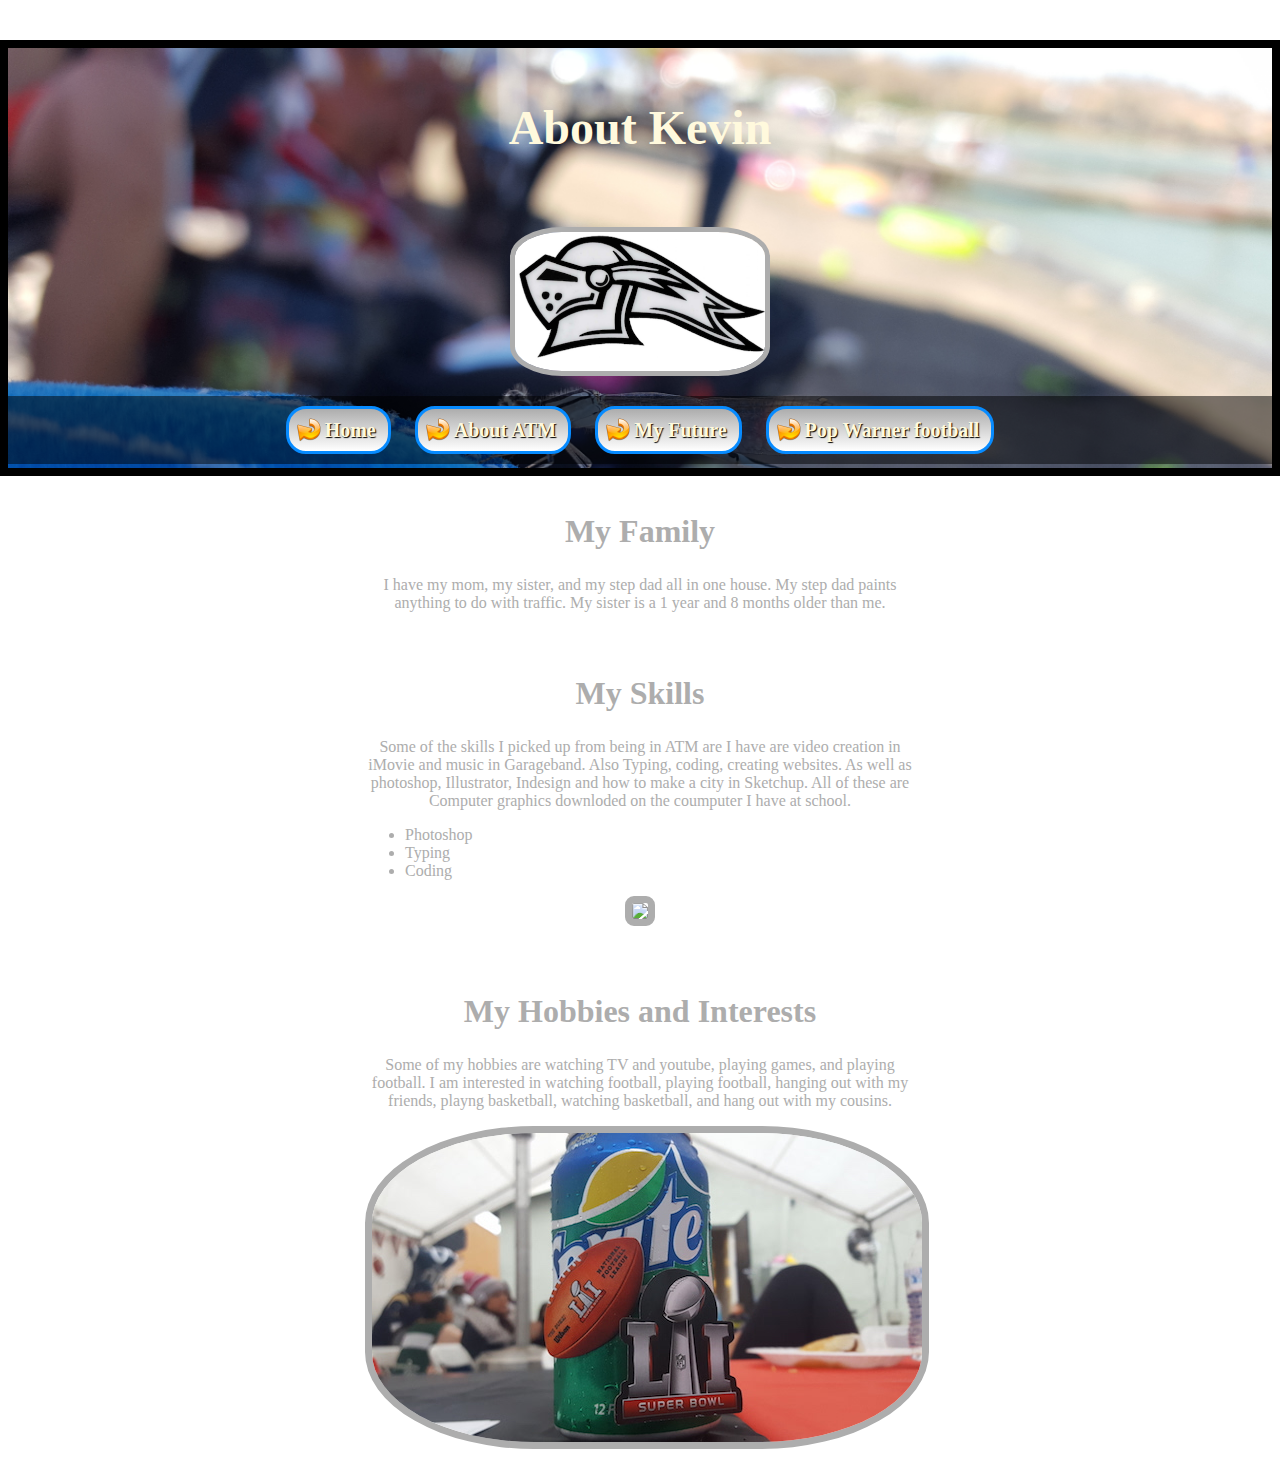
==== index.html @ 34a593d4 "Add files via upload" ====
<!Doctype html>
<html>
    <head>
        <link href="app.css" rel="stylesheet"/>
        <link href="https://fonts.googleapis.com/css?family=Lemon" rel="stylesheet">
        <link href="https://fonts.googleapis.com/css?family=Rozha+One" rel="stylesheet">
        <title>About Kevin</title>
        <meta charset="utf-8">
    </head>
    <body>
    <header>
            <h1>About Kevin</h1>
            <p><img id="header-pic" src="images/background1.png" alt="" width="250px"></p>
        <ul class="linkss">
            <li class="links"><a class="button" href="index.html">Home</a></li>
            <li class="links"><a class="button" href="ATM.html">About ATM</a></li>
            <li class="links"><a class="button" href="myFuture.html">My Future</a></li>
            <li class="links"><a class="button" href="Football.html">Pop Warner football</a></li>
        </ul>
    </header>
        <article>
        <h2>My Family</h2>
        <p> I have my mom, my sister, and my step dad all in one house. My step dad paints anything to do with traffic. My sister is a 1 year and 8 months older than me.</p>
        </article>
        <article>
        <h2>My Skills</h2>
        <p>Some of the skills I picked up from being in ATM are  I have are video creation in iMovie and music in Garageband. Also Typing, coding, creating websites. As well as photoshop, Illustrator, Indesign and how to make a city in Sketchup. All of these are Computer graphics downloded on the coumputer I have at school.</p>
        <ul>
        <li class="skills">Photoshop</li>
        <li class="skills">Typing</li>
        <li class="skills">Coding</li>
        </ul>
        <p><img class="Skill" src="images/myMagasine.jpg"></p>
        </article>
        <article>
            <h2>My Hobbies and Interests</h2>
            <p>Some of my hobbies are watching TV and youtube, playing games, and playing football. I am interested in watching football, playing football, hanging out with my friends, playng basketball, watching basketball, and hang out with my cousins.</p>
            <p><img class="Skill" src="images/mySkills.jpg"></p>
        </article>
        <footer>
        </footer>
    </body>
</html>
---- app.css ----
body {
    background-color: #FFFFFF;
    margin: 0px 0px 0px 0px;
}
.linkss {
    padding: 10px;
    background: rgba(0,0,0,0.5);
    text-align: center;
}
.links {
    display: inline;
    padding: 0px 10px 0px 10px;
}
article {
    max-width: 550px;
    padding: 10px;
    margin: 0 auto;
}
.Skill {
    border: 7px solid #ADADAD;
    border-radius: 30%;
}
.skills {
    text-align: left;
    color: #ADADAD;
}
#header-pic {
    margin: 40px 0px 0px 0px;
    border: 5px solid #ADADAD;
    border-radius: 20%;
}
header{
    background: url("images/HeaderPicture.jpg");
    height: 400px;
    margin: 40px 0px 0px 0px;
    background-size: cover;
    text-align: center;
    border: 8px solid black;
    border-radius: 00%;
    padding: 20px 0px 0px 0px;
}
p {
    text-align: center;
    color: #ADADAD;
}
h1{
    color: #FFF9DD;
    font-size: 3em;
}
h2 {
    color: #ADADAD;
    font-size: 2em;
    font-family: cursive;
    text-align: center;
}
a {
    color: #FFFCFC;
    font-size: 23px;
}
.button {
    display: inline-block;
    text-align: center;
    vertical-align: middle;
    padding: 9px 12px;
    border: 3px solid #078bff;
    border-radius: 20px;
    background: #adadad;
    background: -webkit-gradient(linear, left top, left bottom, from(#adadad), to(#ffffff));
    background: -moz-linear-gradient(top, #adadad, #ffffff);
    background: linear-gradient(to bottom, #adadad, #ffffff);
    text-shadow: #000000 1px 1px 1px;
    font: normal normal bold 20px georgia;
    color: #fff9dd;
    text-decoration: none;
}
.button:hover,
.button:focus {
    border: 3px solid #09b5ff;
    background: #d0d0d0;
    background: -webkit-gradient(linear, left top, left bottom, from(#d0d0d0), to(#ffffff));
    background: -moz-linear-gradient(top, #d0d0d0, #ffffff);
    background: linear-gradient(to bottom, #d0d0d0, #ffffff);
    color: #fff9dd;
    text-decoration: none;
}
.button:active {
    background: #686868;
    background: -webkit-gradient(linear, left top, left bottom, from(#686868), to(#ffffff));
    background: -moz-linear-gradient(top, #686868, #ffffff);
    background: linear-gradient(to bottom, #686868, #ffffff);
}
.button:before{
    content:  "\0000a0";
    display: inline-block;
    height: 24px;
    width: 24px;
    line-height: 24px;
    margin: 0 4px -6px -4px;
    position: relative;
    top: 0px;
    left: 0px;
    background: url("[data-uri]") no-repeat left center transparent;
    background-size: 100% 100%;
}
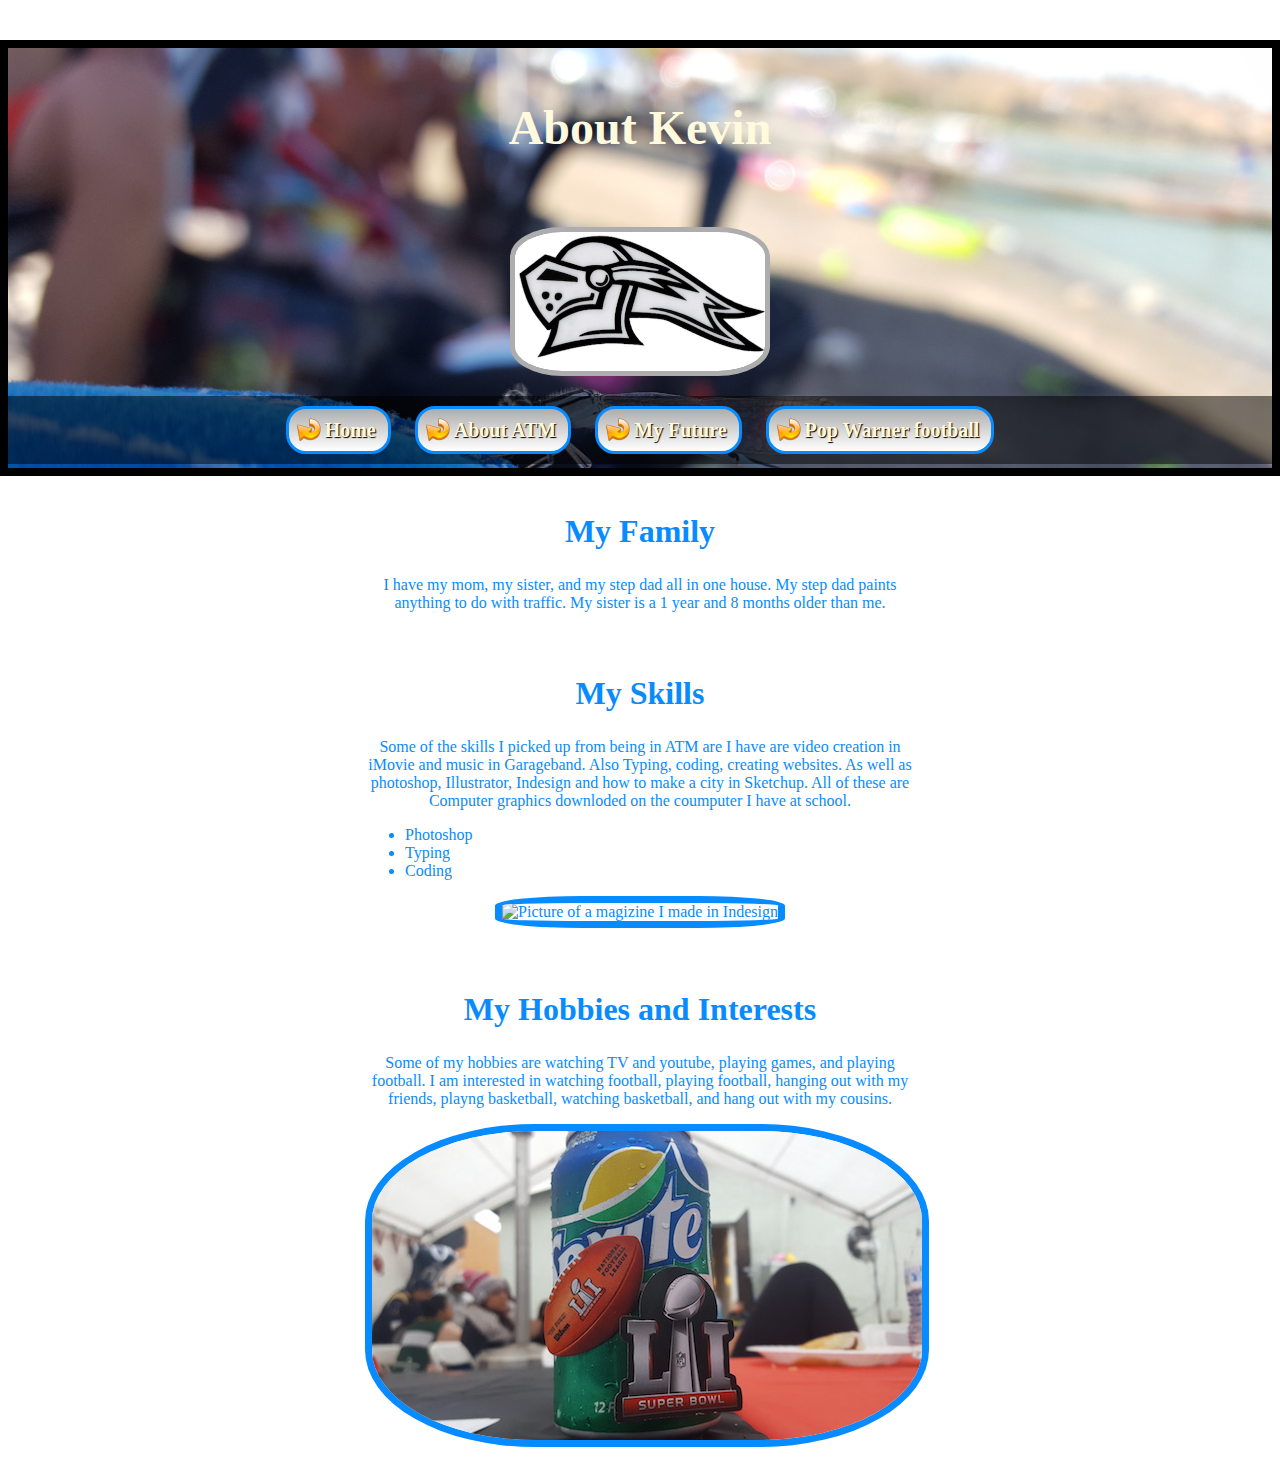
==== commit a49751ab: "Update index.html" ====
--- a/index.html
+++ b/index.html
@@ -30,7 +30,7 @@
         <li class="skills">Typing</li>
         <li class="skills">Coding</li>
         </ul>
-        <p><img class="Skill" src="images/myMagasine.jpg"></p>
+        <p><img class="Skill" src="images/mySkillsPic.jpg" alt="Picture of a magizine I made in Indesign" width="250px" ></p>
         </article>
         <article>
             <h2>My Hobbies and Interests</h2>
@@ -40,4 +40,4 @@
         <footer>
         </footer>
     </body>
-</html>+</html>
--- a/app.css
+++ b/app.css
@@ -17,12 +17,12 @@
     margin: 0 auto;
 }
 .Skill {
-    border: 7px solid #ADADAD;
+    border: 7px solid #078BFF;
     border-radius: 30%;
 }
 .skills {
     text-align: left;
-    color: #ADADAD;
+    color: #078BFF;
 }
 #header-pic {
     margin: 40px 0px 0px 0px;
@@ -41,14 +41,14 @@
 }
 p {
     text-align: center;
-    color: #ADADAD;
+    color: #078BFF;
 }
 h1{
     color: #FFF9DD;
     font-size: 3em;
 }
 h2 {
-    color: #ADADAD;
+    color: #078BFF;
     font-size: 2em;
     font-family: cursive;
     text-align: center;
@@ -101,4 +101,4 @@
     left: 0px;
     background: url("[data-uri]") no-repeat left center transparent;
     background-size: 100% 100%;
-}+}
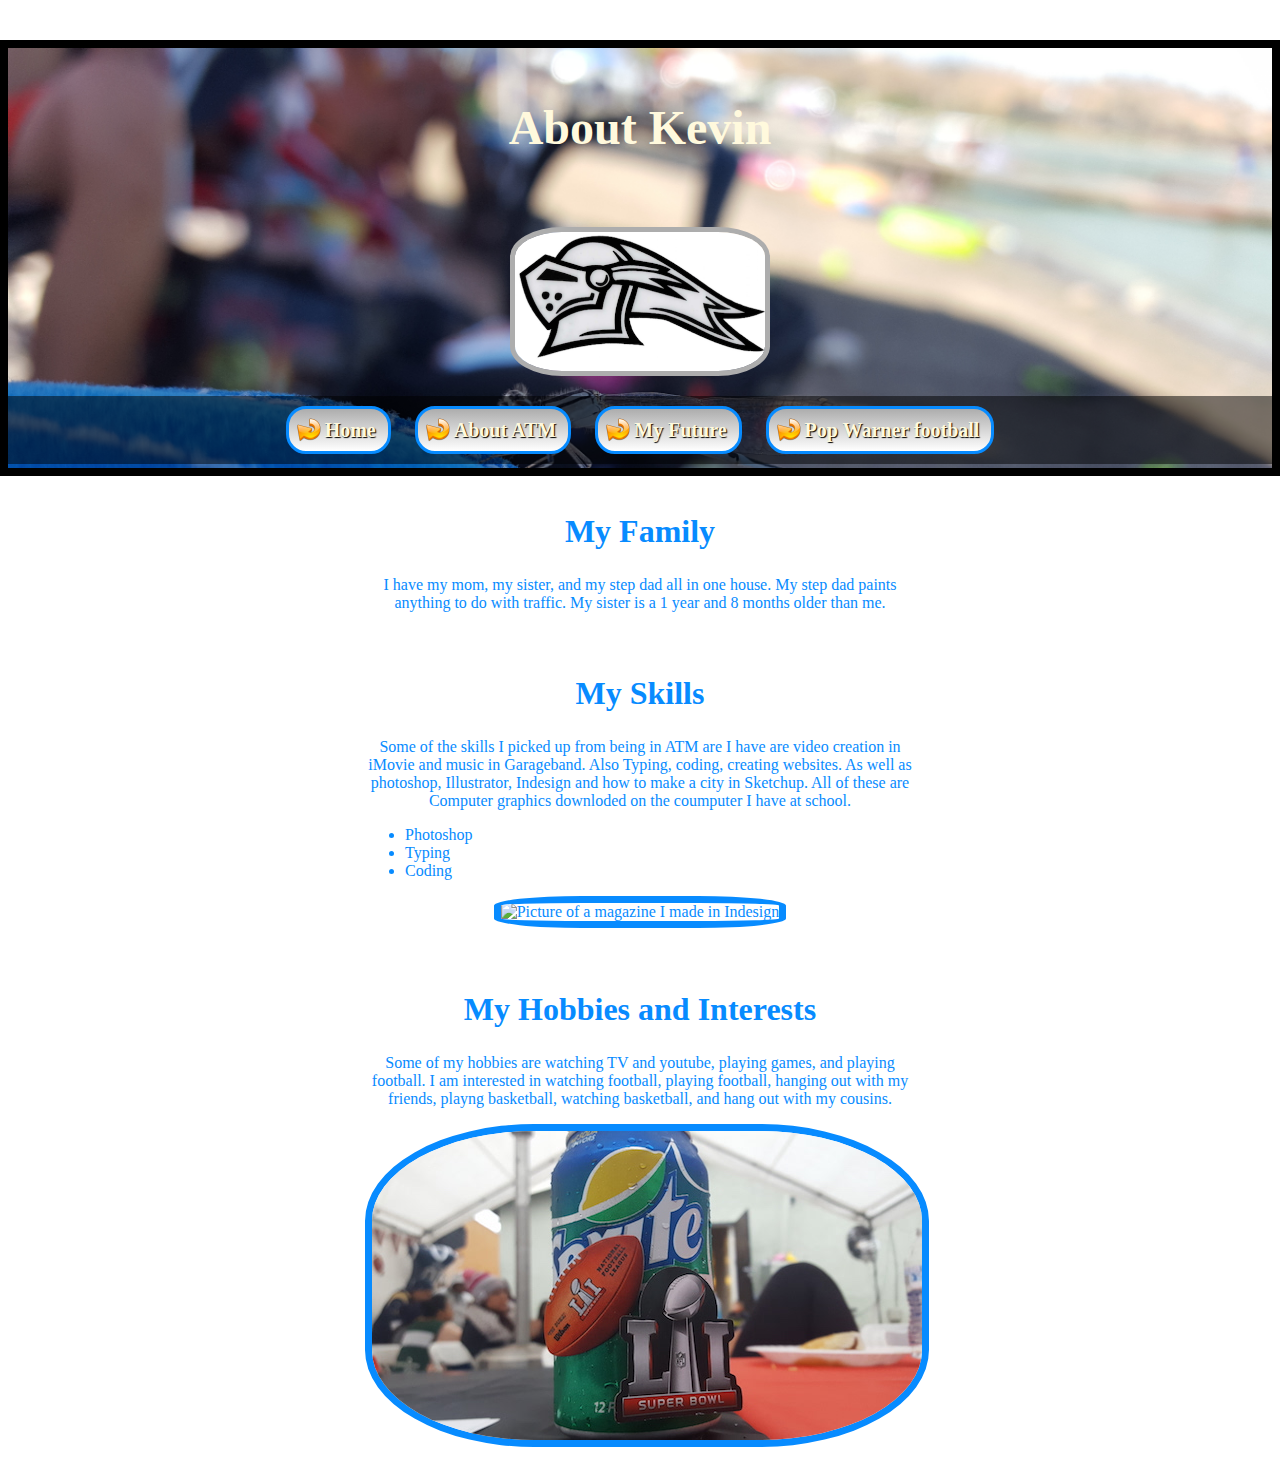
==== commit cfe276f9: "Update index.html" ====
--- a/index.html
+++ b/index.html
@@ -30,7 +30,7 @@
         <li class="skills">Typing</li>
         <li class="skills">Coding</li>
         </ul>
-        <p><img class="Skill" src="images/mySkillsPic.jpg" alt="Picture of a magizine I made in Indesign" width="250px" ></p>
+        <p><img class="Skill" src="images/mySkillsPic.jpg" alt="Picture of a magazine I made in Indesign" width="250px" ></p>
         </article>
         <article>
             <h2>My Hobbies and Interests</h2>
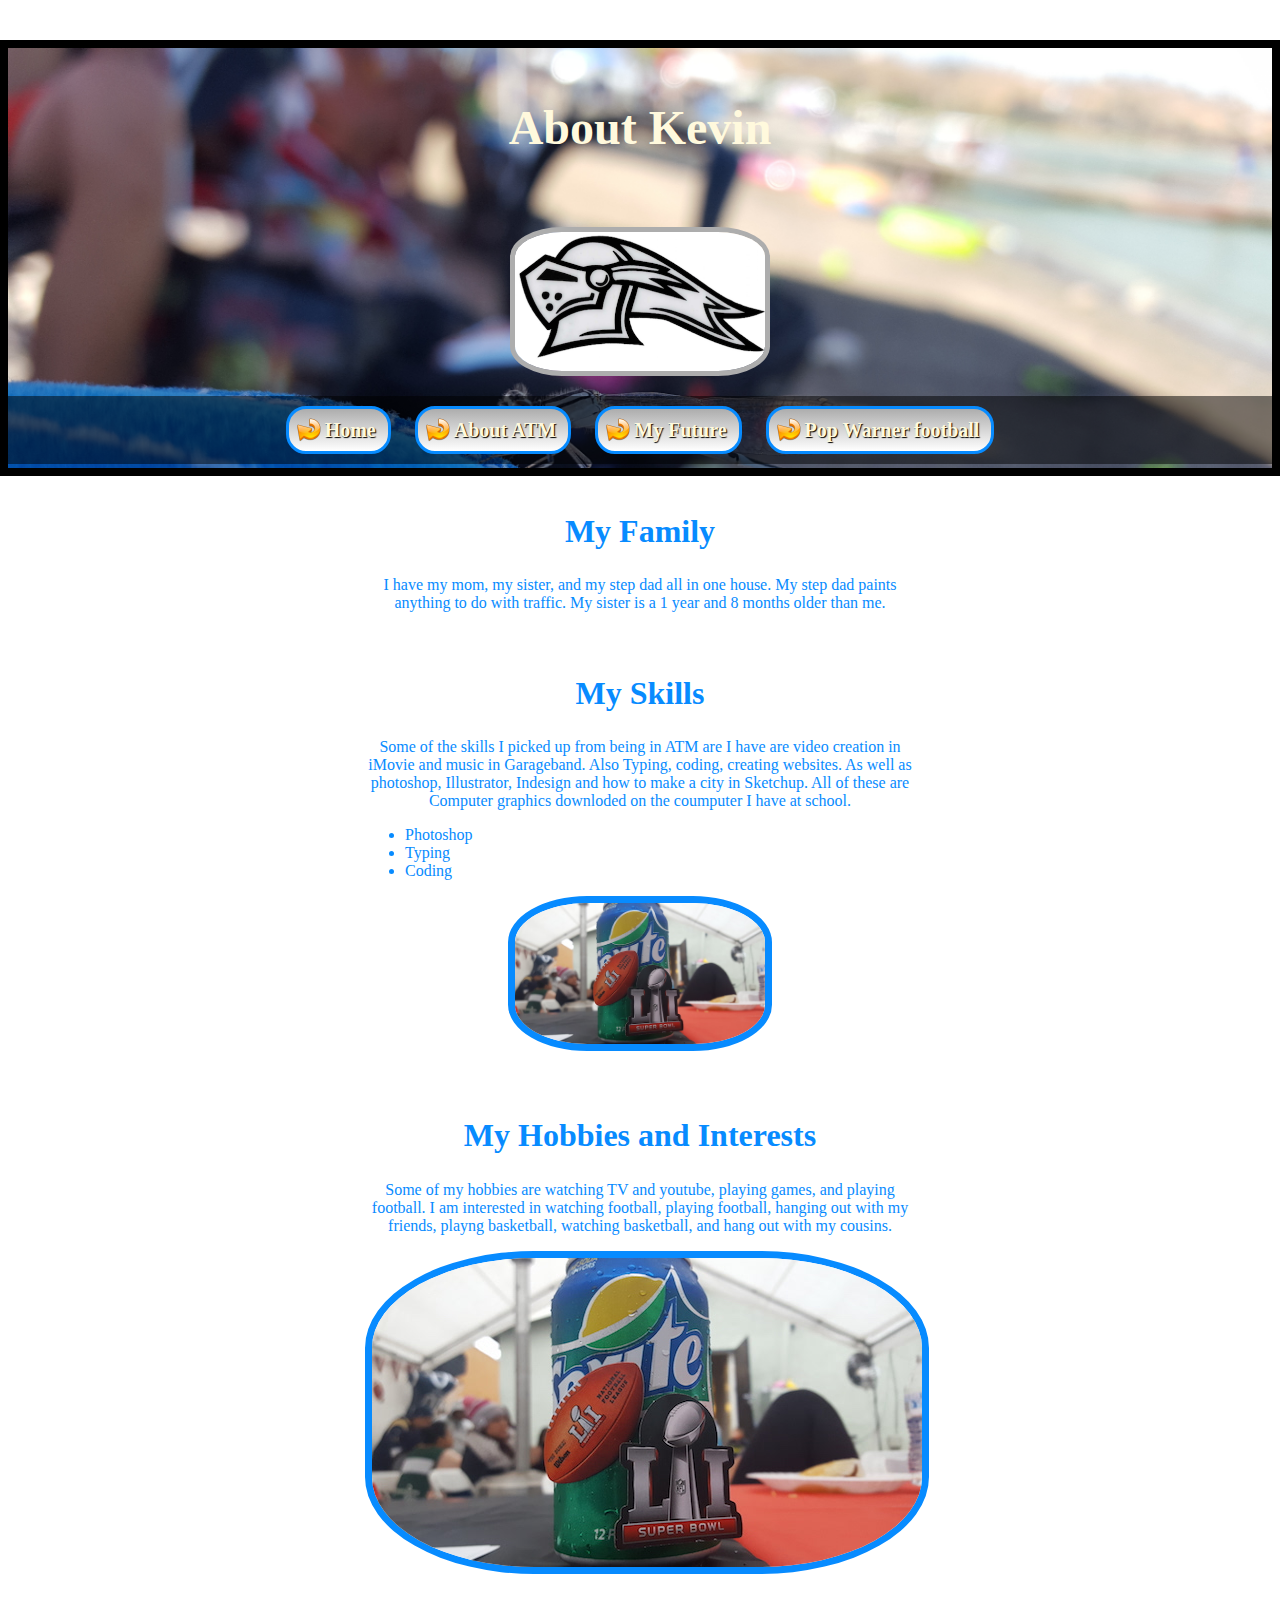
==== commit bec98427: "Update index.html" ====
--- a/index.html
+++ b/index.html
@@ -30,7 +30,7 @@
         <li class="skills">Typing</li>
         <li class="skills">Coding</li>
         </ul>
-        <p><img class="Skill" src="images/mySkillsPic.jpg" alt="Picture of a magazine I made in Indesign" width="250px" ></p>
+        <p><img class="Skill" src="images/mySkills.jpg" alt="Picture of a magazine I made in Indesign" width="250px" ></p>
         </article>
         <article>
             <h2>My Hobbies and Interests</h2>
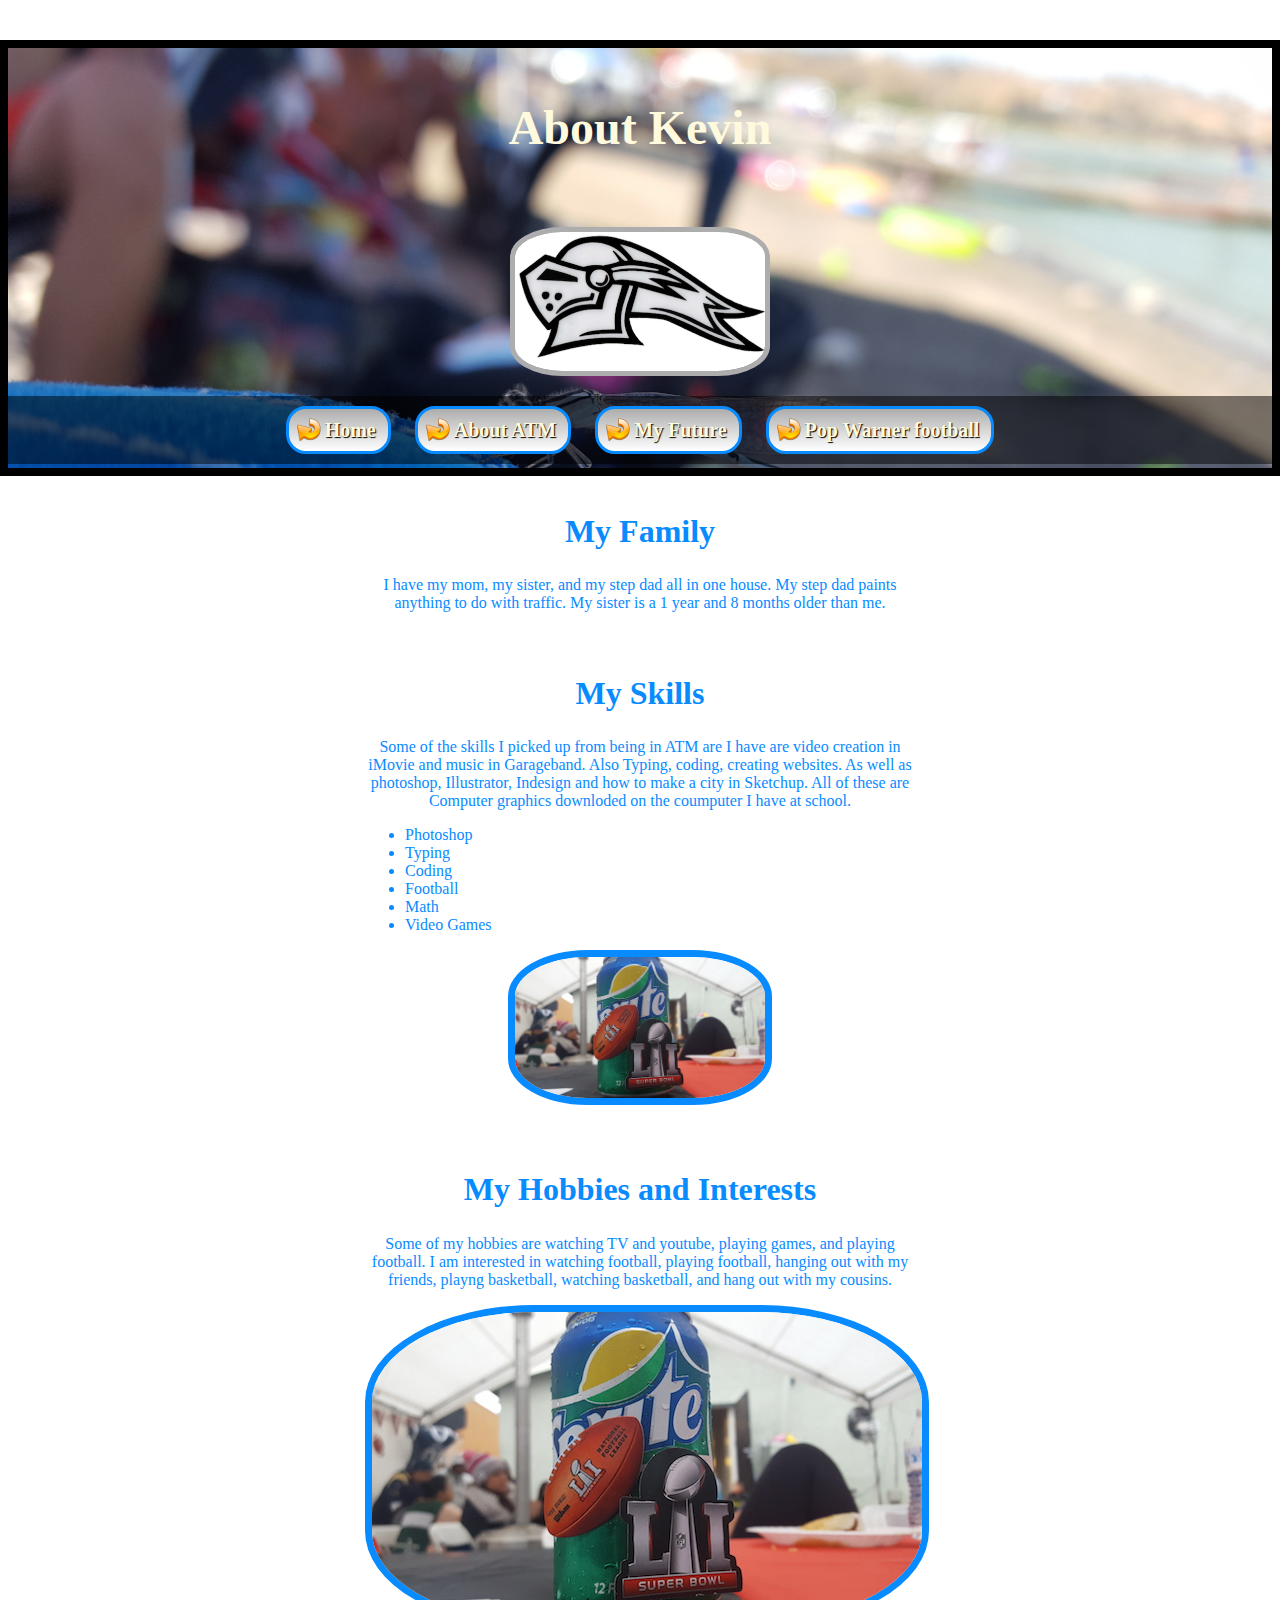
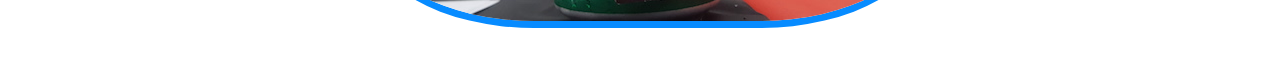
==== commit b4ee53bf: "Update index.html" ====
--- a/index.html
+++ b/index.html
@@ -29,6 +29,9 @@
         <li class="skills">Photoshop</li>
         <li class="skills">Typing</li>
         <li class="skills">Coding</li>
+        <li class="skills">Football</li>
+        <li class="skills">Math</li>
+        <li class="skills">Video Games</li>
         </ul>
         <p><img class="Skill" src="images/mySkills.jpg" alt="Picture of a magazine I made in Indesign" width="250px" ></p>
         </article>
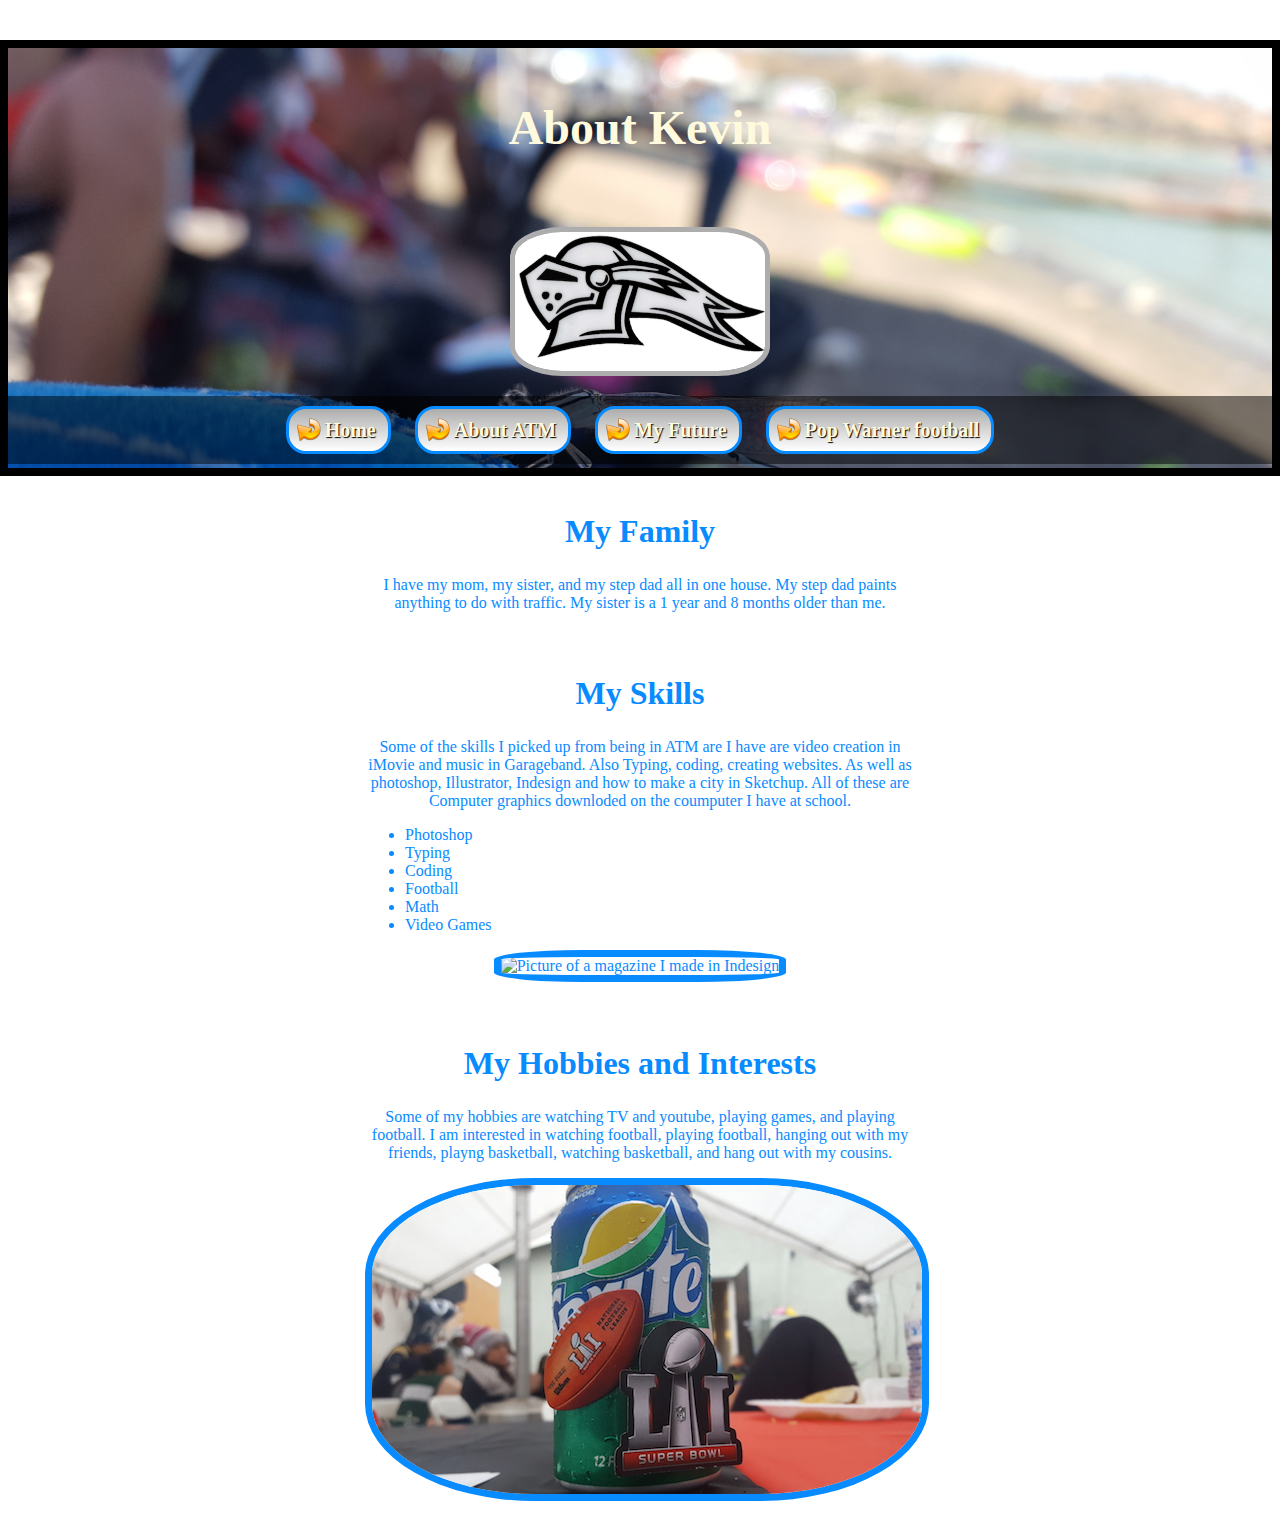
==== commit 892b723e: "Update index.html" ====
--- a/index.html
+++ b/index.html
@@ -33,7 +33,7 @@
         <li class="skills">Math</li>
         <li class="skills">Video Games</li>
         </ul>
-        <p><img class="Skill" src="images/mySkills.jpg" alt="Picture of a magazine I made in Indesign" width="250px" ></p>
+        <p><img class="Skill" src="images/mySkillsPic.jpg" alt="Picture of a magazine I made in Indesign" width="250px" ></p>
         </article>
         <article>
             <h2>My Hobbies and Interests</h2>
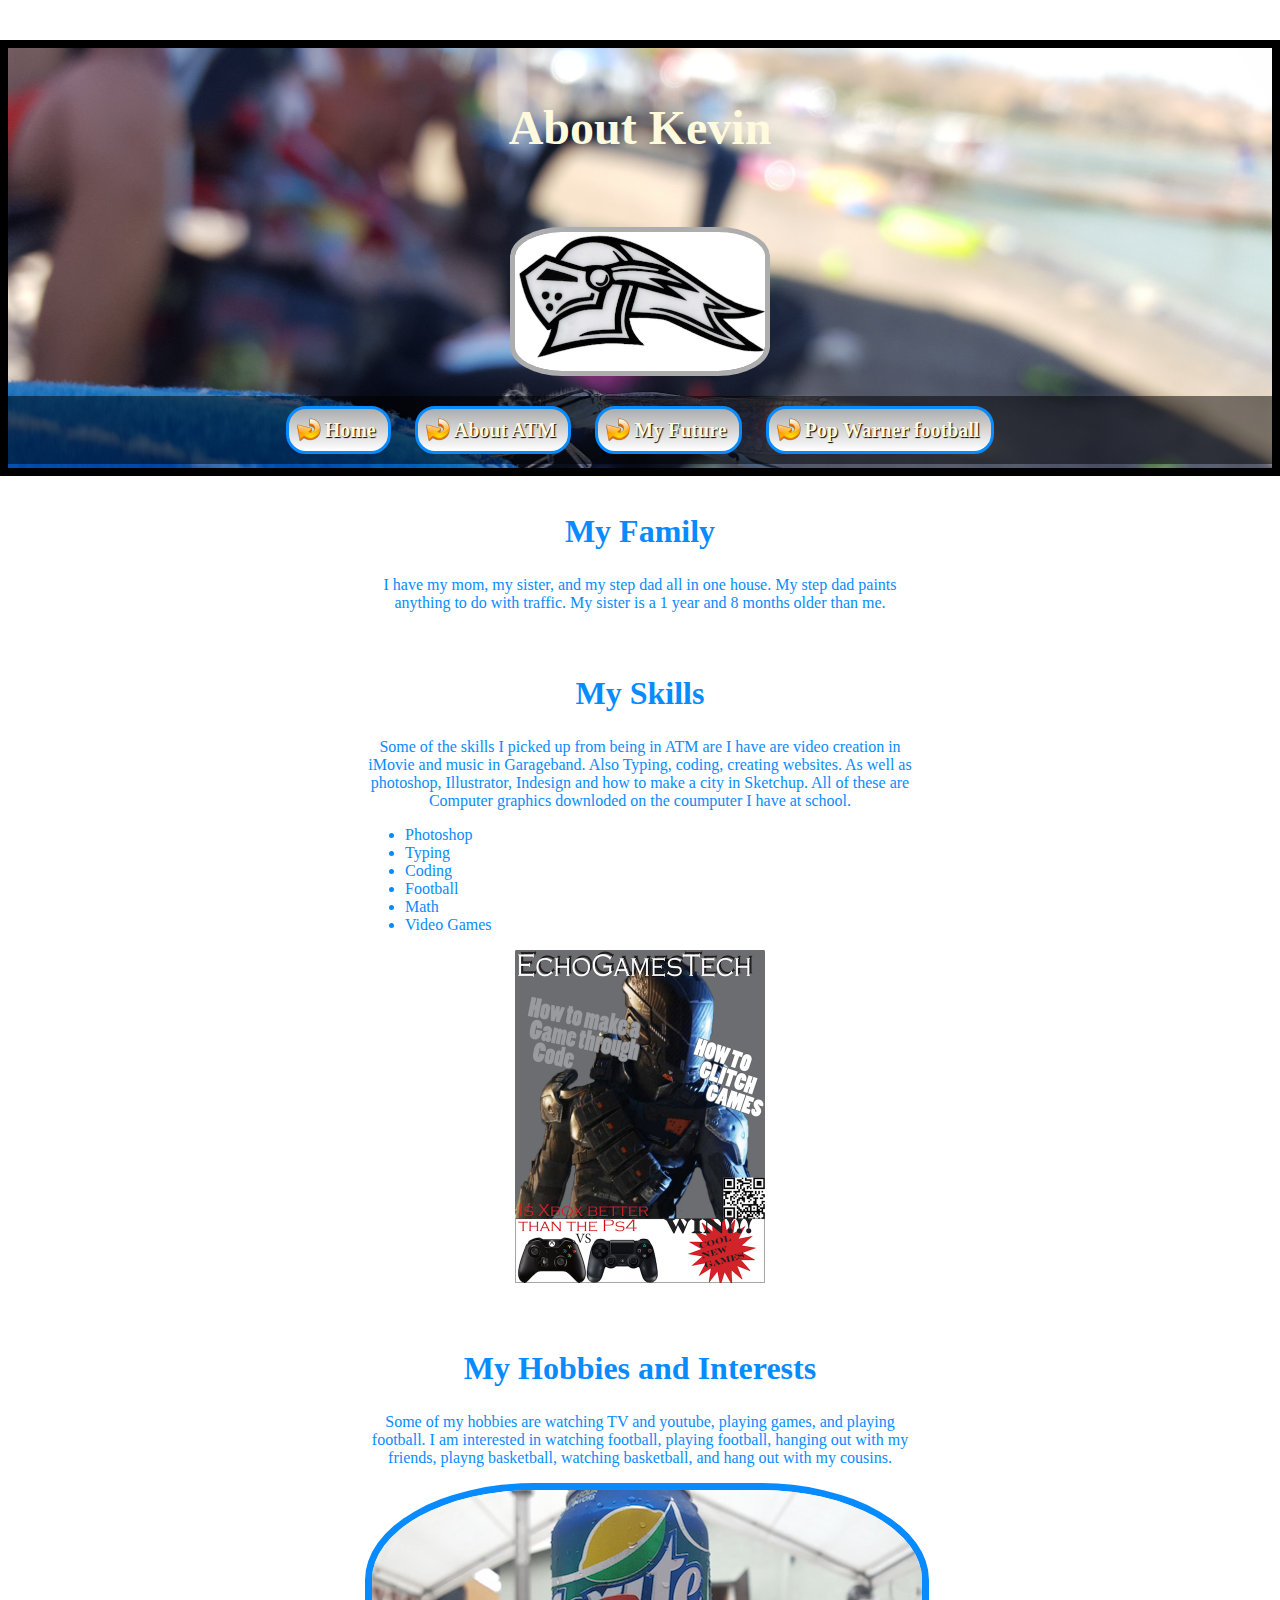
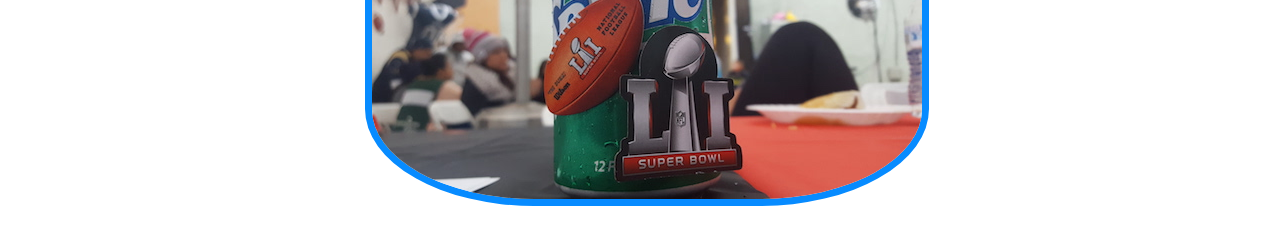
==== commit 85a39e9f: "Update index.html" ====
--- a/index.html
+++ b/index.html
@@ -33,7 +33,7 @@
         <li class="skills">Math</li>
         <li class="skills">Video Games</li>
         </ul>
-        <p><img class="Skill" src="images/mySkillsPic.jpg" alt="Picture of a magazine I made in Indesign" width="250px" ></p>
+        <p><img class="Skills" src="images/mySkillsPic.jpg" alt="Picture of a magazine I made in Indesign" width="250px" ></p>
         </article>
         <article>
             <h2>My Hobbies and Interests</h2>
